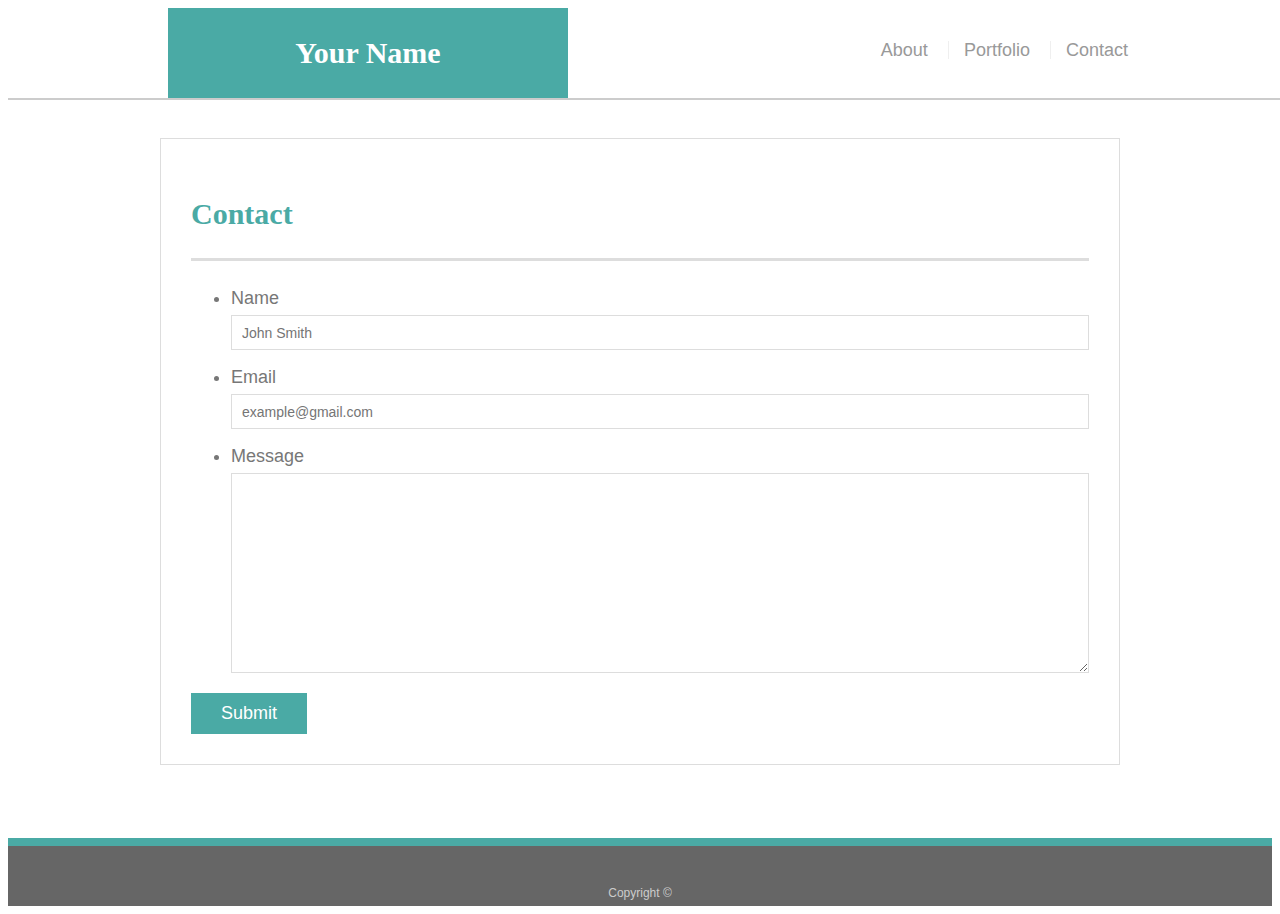
==== contact.html @ 2e0d1a8b "finished responsive" ====
<!doctype html>
<html lang="en-us">

<head>
  <meta charset="UTF-8">
  <title>Contact | Your Name</title>
  <link rel="stylesheet" type="text/css" href="assets/css/style.css">
</head>

<body>

  <header id="masthead">
    <div class="container">
      <a href="index.html" id="logo">Your Name</a>
      <nav class="navmedia">
        <a href="index.html">About</a>
        <a href="portfolio.html">Portfolio</a>
        <a href="contact.html">Contact</a>
      </nav>
    </div>
  </header>

  <div id="main-container" class="container">
    <section class="main-section">
      <h1>Contact</h1>

      <form id="contact-form">
        <ul>
          <li>
            <label for="name">Name</label>
            <input type="text" id="name" name="name" placeholder="John Smith" required="required">
          </li>
          <li>
            <label for="email">Email</label>
            <input type="email" id="email" name="email" placeholder="example@gmail.com" required="required">
          </li>
          <li>
            <label for="message">Message</label>
            <textarea id="message" name="message" required="required"></textarea>
          </li>
        </ul>
        <input type="submit">
      </form>

    </section>

  </div>

  <footer>
    <div class="container">
      Copyright &copy; 
    </div>
  </footer>
</body>

</html>
---- assets/css/style.css ----
body {
  font-family: Arial, "Helvetica Neue", Helvetica, sans-serif;
  font-size: 18px;
  line-height: 34px;
  color: #777;
  background: url("../images/concrete_seamless.png");
}

* {
  box-sizing: border-box;
}

/* general */

.container {
  width: 100%;
  max-width: 960px;
  margin: 0 auto;
  clear: both;
}

h1,
h2,
h3,
p {
  margin-bottom: 20px;
}

p:last-child {
  margin-bottom: 0;
}

h1,
h2,
h3 {
  font-family: Georgia, Times, "Times New Roman", serif;
  font-weight: 700;
  color: #4aaaa5;
}

h1 {
  padding-bottom: 20px;
  font-size: 30px;
  line-height: 49px;
  border-bottom: 3px solid #ddd;
}

h2,
h3 {
  font-size: 22px;
}

/* header */

#masthead {
  position: fixed;
  z-index: 99;
  width: 100%;
  margin: 0 0 30px;
  overflow: auto;
  color: #fff;
  background: #fff;
  border-bottom: 2px solid #ccc;
}

#logo {
  float: left;
  width: 400px;
  height: 90px;
  font-family: Georgia, Times, "Times New Roman", serif;
  font-size: 30px;
  font-weight: 700;
  line-height: 90px;
  color: #fff;
  text-align: center;
  text-decoration: none;
  background: #4aaaa5;
}

nav {
  float: right;
  margin-top: 25px;
}

nav a {
  display: inline-block;
  padding-left: 15px;
  margin-left: 15px;
  line-height: 18px;
  color: #999;
  text-decoration: none;
  border-left: 1px solid #efefef;
}

nav a:first-child {
  border-left: 0 none;
}

/* footer */

footer {
  padding: 30px 0;
  clear: both;
  font-size: 12px;
  color: #fff;
  color: #ccc;
  text-align: center;
  background: #666;
  border-top: 8px solid #4aaaa5;
  height: 50px;
}

h3, h2 {
  padding-bottom: 20px;
  margin-bottom: 15px;
  line-height: 22px;
  border-bottom: 2px solid #eee;
}

/* main */

#main-container {
  padding-top: 130px;
  min-height: calc(100vh - 70px);
}

.main-section {
  float: left;
  width: 100%;
  max-width: 960px;
  padding: 30px;
  margin: 0 0 40px;
  background: #fff;
  border: 1px solid #ddd;
}

/* portfolio page */

.work {
  position: relative;
  float: left;
  width: 274px;
  margin: 20px 0 25px;
  overflow: auto;
}

.work:nth-child(even) {
  margin-right: 40px;
}

.work img {
  width: 100%;
  border: 0 none;
  opacity: 0.8;
}

.work h3 {
  position: absolute;
  bottom: 20px;
  width: 100%;
  padding: 15px;
  margin-bottom: 0;
  font-weight: 300;
  line-height: 30px;
  color: #fff;
  text-align: center;
  background: #4aaaa5;
  border-bottom: 0;
}

.auth-image {
  float: left;
  width: 200px;
  height: auto;
  margin-top: 10px;
  margin-right: 25px;
}

/* contact page */

#contact-form ul {
  margin-bottom: 20px;
}

#contact-form li {
  margin-bottom: 10px;
}

label,
input[type=text],
input[type=email],
textarea {
  display: block;
  width: 100%;
}

input[type=text],
input[type=email],
textarea {
  height: 35px;
  padding: 0 10px;
  font-size: 14px;
  border: 1px solid #ddd;
}

textarea {
  height: 200px;
}

input[type=submit] {
  padding: 10px 30px;
  font-size: 18px;
  color: #fff;
  cursor: pointer;
  background: #4aaaa5;
  border: 0 none;
}

@media only screen and (max-width: 980px) {
  .navmedia {
    margin-right: 5%;
    padding-right:5%;
    margin-bottom: 25px;
  }
}
@media only screen and (max-width: 768px) {
  #logo {
    width:100%;
    text-align: center;
  }
  .navmedia {
    float: left;
    text-align: center;
    width: 100%;
    margin-bottom: 20px;
  }
  #masthead {
    position:static;
    margin-bottom: 10px;
  }
}
@media only screen and (max-width: 640px) {
  #logo {
    width:100%;
    text-align: center;
  }
  #masthead {
    position:static;
    margin-bottom: 10px;
  }
  .navmedia {
    float: left;
    text-align: center;
    width: 100%;
    margin-bottom: 20px;
  }
  
}
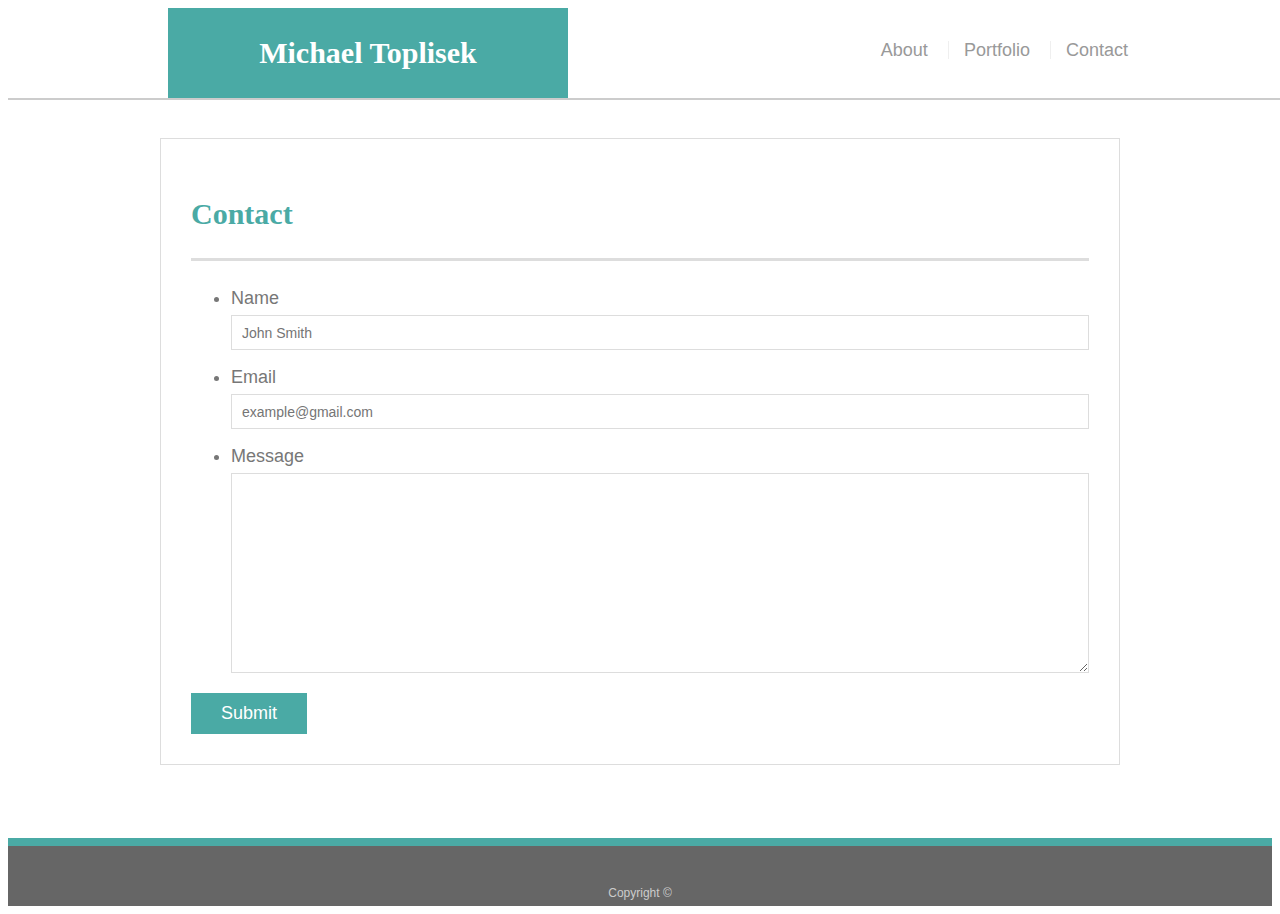
==== commit fd83edbb: "m" ====
--- a/contact.html
+++ b/contact.html
@@ -3,7 +3,7 @@
 
 <head>
   <meta charset="UTF-8">
-  <title>Contact | Your Name</title>
+  <title>Contact Me</title>
   <link rel="stylesheet" type="text/css" href="assets/css/style.css">
 </head>
 
@@ -11,7 +11,7 @@
 
   <header id="masthead">
     <div class="container">
-      <a href="index.html" id="logo">Your Name</a>
+      <a href="index.html" id="logo">Michael Toplisek</a>
       <nav class="navmedia">
         <a href="index.html">About</a>
         <a href="portfolio.html">Portfolio</a>
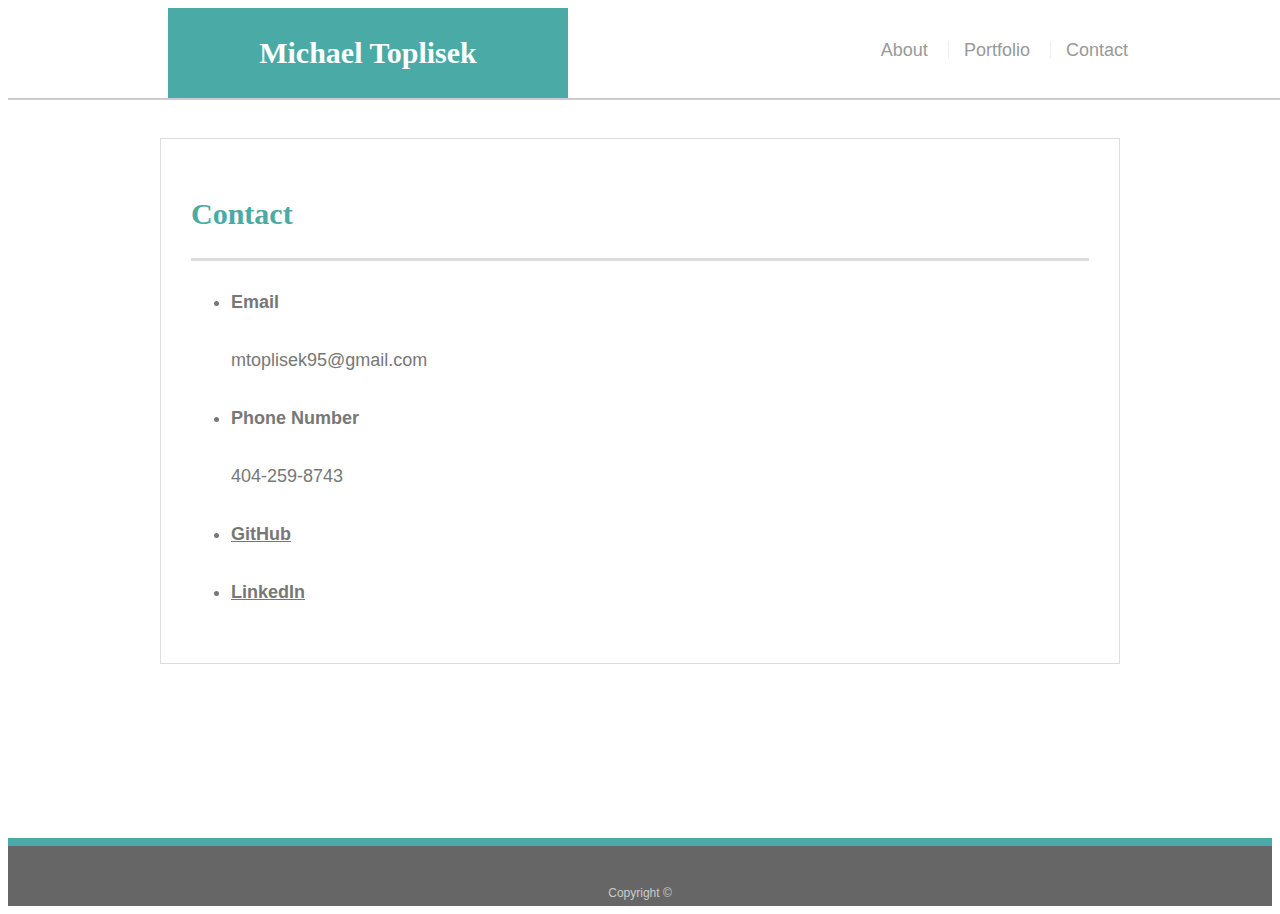
==== commit 4ffe037b: "updated contact page and moved links to github and linked in to contact page" ====
--- a/contact.html
+++ b/contact.html
@@ -23,24 +23,22 @@
   <div id="main-container" class="container">
     <section class="main-section">
       <h1>Contact</h1>
-
-      <form id="contact-form">
         <ul>
           <li>
-            <label for="name">Name</label>
-            <input type="text" id="name" name="name" placeholder="John Smith" required="required">
+            <h4>Email</h4>
+            <p>mtoplisek95@gmail.com</p>
           </li>
           <li>
-            <label for="email">Email</label>
-            <input type="email" id="email" name="email" placeholder="example@gmail.com" required="required">
+            <h4>Phone Number</h4>
+            <p>404-259-8743</p>
           </li>
           <li>
-            <label for="message">Message</label>
-            <textarea id="message" name="message" required="required"></textarea>
+            <h4><a style="color:#777" href="https://github.com/michaeltoplisek">GitHub</a></h4>
+          </li>
+          <li>
+            <h4><a style="color:#777" href="https://www.linkedin.com/in/michael-toplisek-595b14170/">LinkedIn</a></h4>
           </li>
         </ul>
-        <input type="submit">
-      </form>
 
     </section>
 
